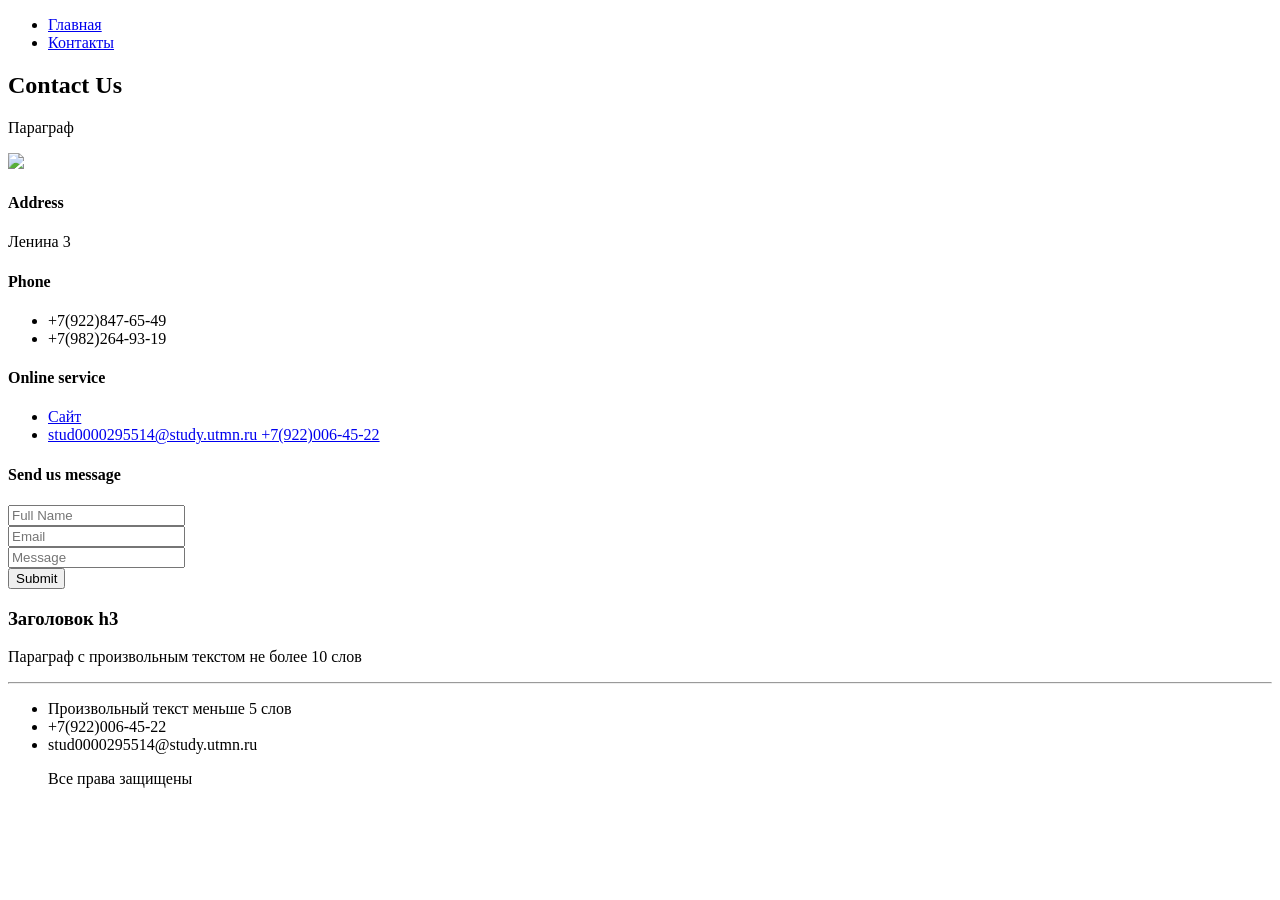
==== contact.html @ 564a285f "Create contact.html" ====
<!DOCTYPE html>
<html>
<head>
    <ul id="menu">
        <li><a href="index.html" target="_blank">Главная</a></li>
        <li><a href="contacts.html" target="_blank">Контакты</a></li>
    </ul>
</head>
<body>
    <h2>Contact Us</h2>
    <p>Параграф</p>
    <img src="images/cat.jpg" width="350px">
    <h4>Address</h4>
    <p>Ленина 3</p>
    <h4>Phone</h4>
    <ul>
        <li>+7(922)847-65-49</li>
        <li>+7(982)264-93-19</li>
    </ul>
    <h4>Online service</h4>
    <ul>
        <li><a href="https://yandex.ru/images/search?from=tabbar&img_url=http%3A%2F%2Fi.pinimg.com%2F736x%2F8a%2F24%2F61%2F8a2461e46f83470634585851d17dcd01.jpg&lr=55&pos=1&rpt=simage&text=изображение%20меменого%20кота" target="_blank">Сайт</a></li>
        <li><a href="#" onclick="return false;">stud0000295514@study.utmn.ru    +7(922)006-45-22</a></li>
    </ul>
    <h4>Send us message</h4>
    <form>
        <input type="text" placeholder="Full Name"><br>
        <input type="email" placeholder="Email"><br>
        <input type="textarea" rows="10" placeholder="Message"><br>
        <button type="submit">Submit</button>
    </form>
</body>
<footer>
    <h3>Заголовок h3</h3>
    <p>Параграф с произвольным текстом не более 10 слов</p>
    <hr>
    <ul>
        <li>Произвольный текст меньше 5 слов</li>
        <li>+7(922)006-45-22</li>
        <li>stud0000295514@study.utmn.ru</li>
        <p>Все права защищены</p>
    </ul>
</footer>
</html>
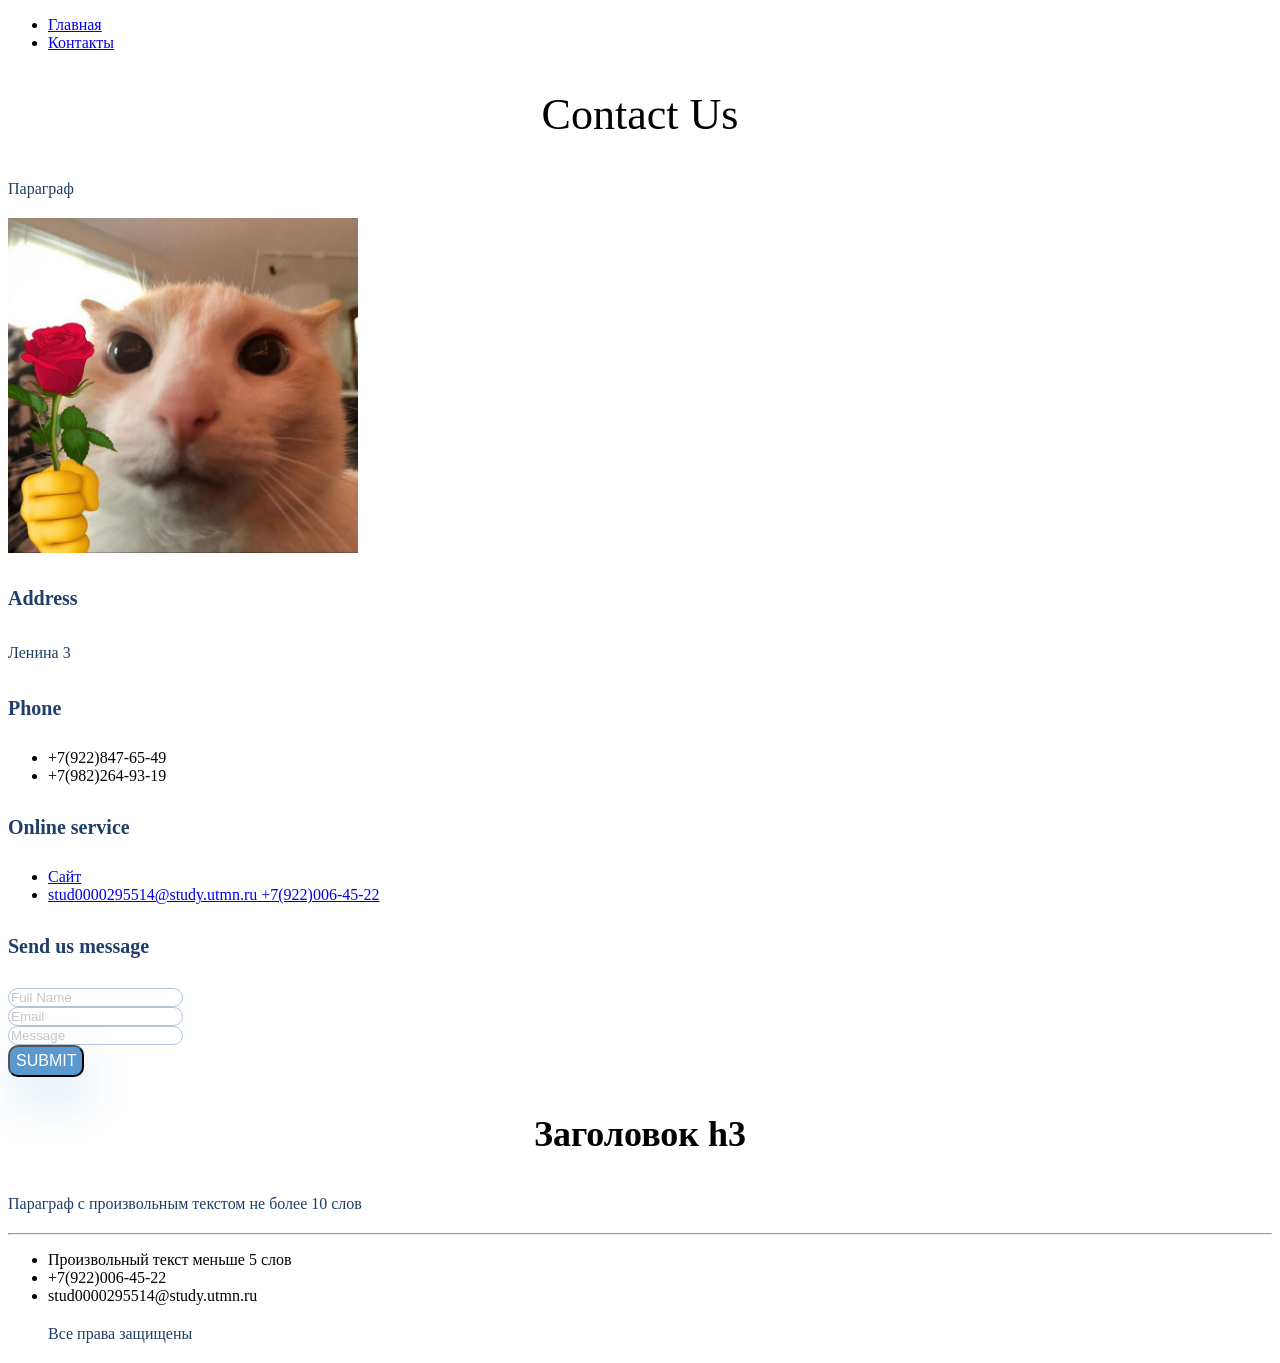
==== commit 35ce5744: "Update contact.html" ====
--- a/contact.html
+++ b/contact.html
@@ -1,6 +1,7 @@
 <!DOCTYPE html>
 <html>
 <head>
+    <link rel="stylesheet" href="css/style.css">
     <ul id="menu">
         <li><a href="index.html" target="_blank">Главная</a></li>
         <li><a href="contacts.html" target="_blank">Контакты</a></li>
@@ -24,10 +25,10 @@
     </ul>
     <h4>Send us message</h4>
     <form>
-        <input type="text" placeholder="Full Name"><br>
-        <input type="email" placeholder="Email"><br>
-        <input type="textarea" rows="10" placeholder="Message"><br>
-        <button type="submit">Submit</button>
+        <input class="input_area" type="text" placeholder="Full Name"><br>
+        <input class="input_area" type="email" placeholder="Email"><br>
+        <input class="input_area" type="textarea" rows="10" placeholder="Message"><br>
+        <button class="send_button" type="submit">Submit</button>
     </form>
 </body>
 <footer>
--- a/css/style.css
+++ b/css/style.css
@@ -0,0 +1,72 @@
+@font-face {
+    font-family: Italic;
+    src: url(../static/fonts/Inter-Regular.ttf) format(ttf);
+    src: url(../static/fonts/Inter-Regular.woff2) format(woff2);
+}
+
+@font-face {
+    font-family: Italic;
+    src: url(../static/fonts/Inter-Medium.ttf) format(ttf);
+    src: url(../static/fonts/Inter-Medium.woff2) format(woff2);
+}
+
+@font-face {
+    font-family: Italic;
+    src: url(../static/fonts/Inter-Bold.ttf) format(ttf);
+    src: url(../static/fonts/Inter-Bold.woff2) format(woff2);
+}
+
+p
+{
+    font-size: 16px;
+    line-height: 26px;
+    color: #1F3F68;
+}
+
+h1
+{
+    font-size: 64px;
+    color: #1F3F68;
+}
+
+h2
+{
+    font-weight: 500;
+    font-size: 44px;
+    text-align: center;
+}
+
+h3
+{
+    font-size: 36px;
+    text-align: center;
+}
+
+h4
+{
+    font-size: 20px;
+    line-height: 30px;
+    color: #1F3F68;
+}
+
+.input_area
+{
+    border: 1px solid #356EAD;
+    box-sizing: border-box;
+    border-radius: 10px;
+    opacity: 0.4;
+}
+
+.send_button
+{
+    background: #5A98D0;
+    box-shadow: 5px 20px 50px rgba(16, 112, 177, 0.2);
+    border-radius: 10px;
+    font-weight: 500;
+    font-size: 16px;
+    line-height: 26px;
+    text-align: center;
+    color: #FFFFFF;
+    text-transform: uppercase;
+
+}
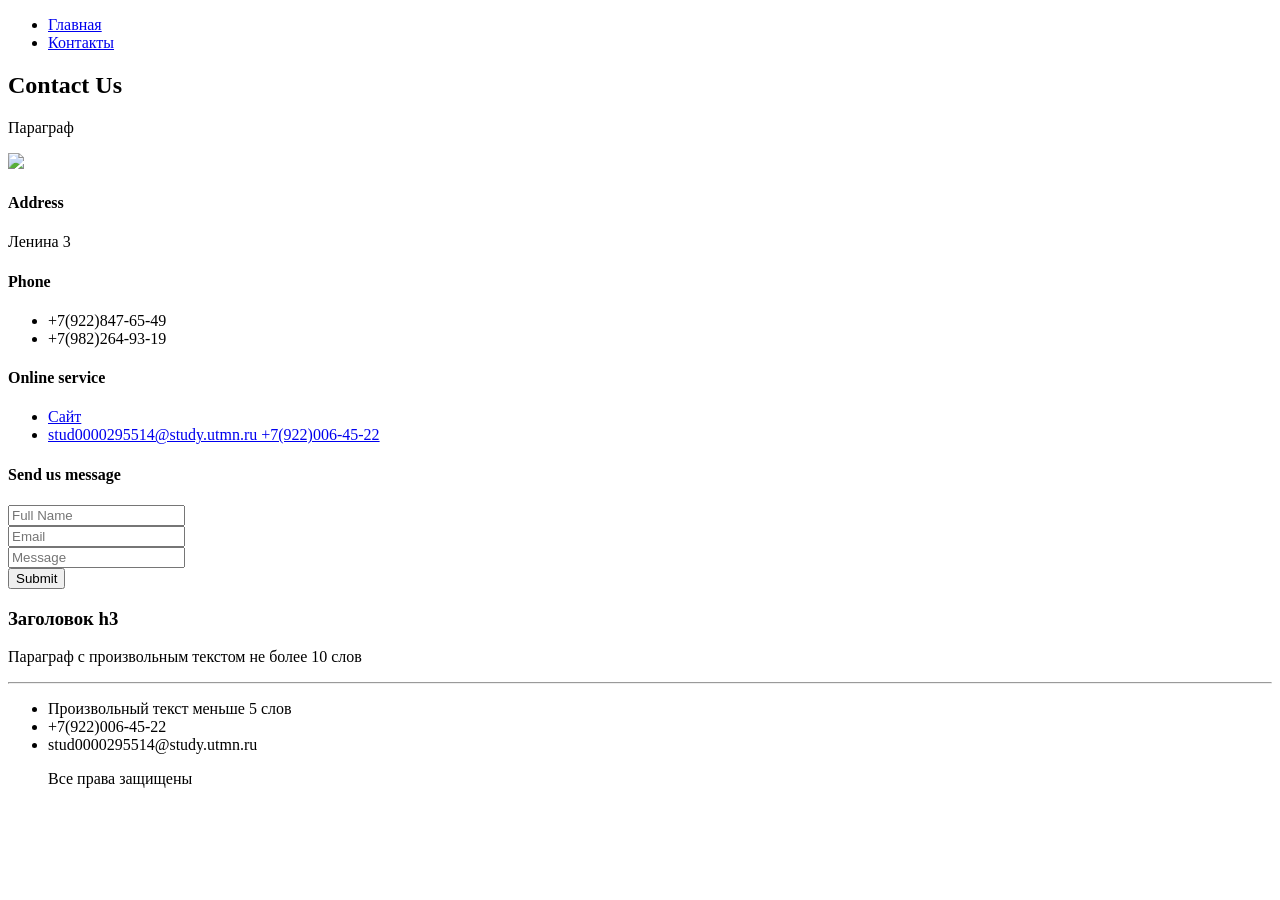
==== commit c7f79718: "Revert "Delete contact.html" This reverts commit c3539ad15f5db647dae48cf0e9a3064ad72147d0." ====
--- a/contact.html
+++ b/contact.html
@@ -1,7 +1,6 @@
 <!DOCTYPE html>
 <html>
 <head>
-    <link rel="stylesheet" href="css/style.css">
     <ul id="menu">
         <li><a href="index.html" target="_blank">Главная</a></li>
         <li><a href="contacts.html" target="_blank">Контакты</a></li>
@@ -25,10 +24,10 @@
     </ul>
     <h4>Send us message</h4>
     <form>
-        <input class="input_area" type="text" placeholder="Full Name"><br>
-        <input class="input_area" type="email" placeholder="Email"><br>
-        <input class="input_area" type="textarea" rows="10" placeholder="Message"><br>
-        <button class="send_button" type="submit">Submit</button>
+        <input type="text" placeholder="Full Name"><br>
+        <input type="email" placeholder="Email"><br>
+        <input type="textarea" rows="10" placeholder="Message"><br>
+        <button type="submit">Submit</button>
     </form>
 </body>
 <footer>
